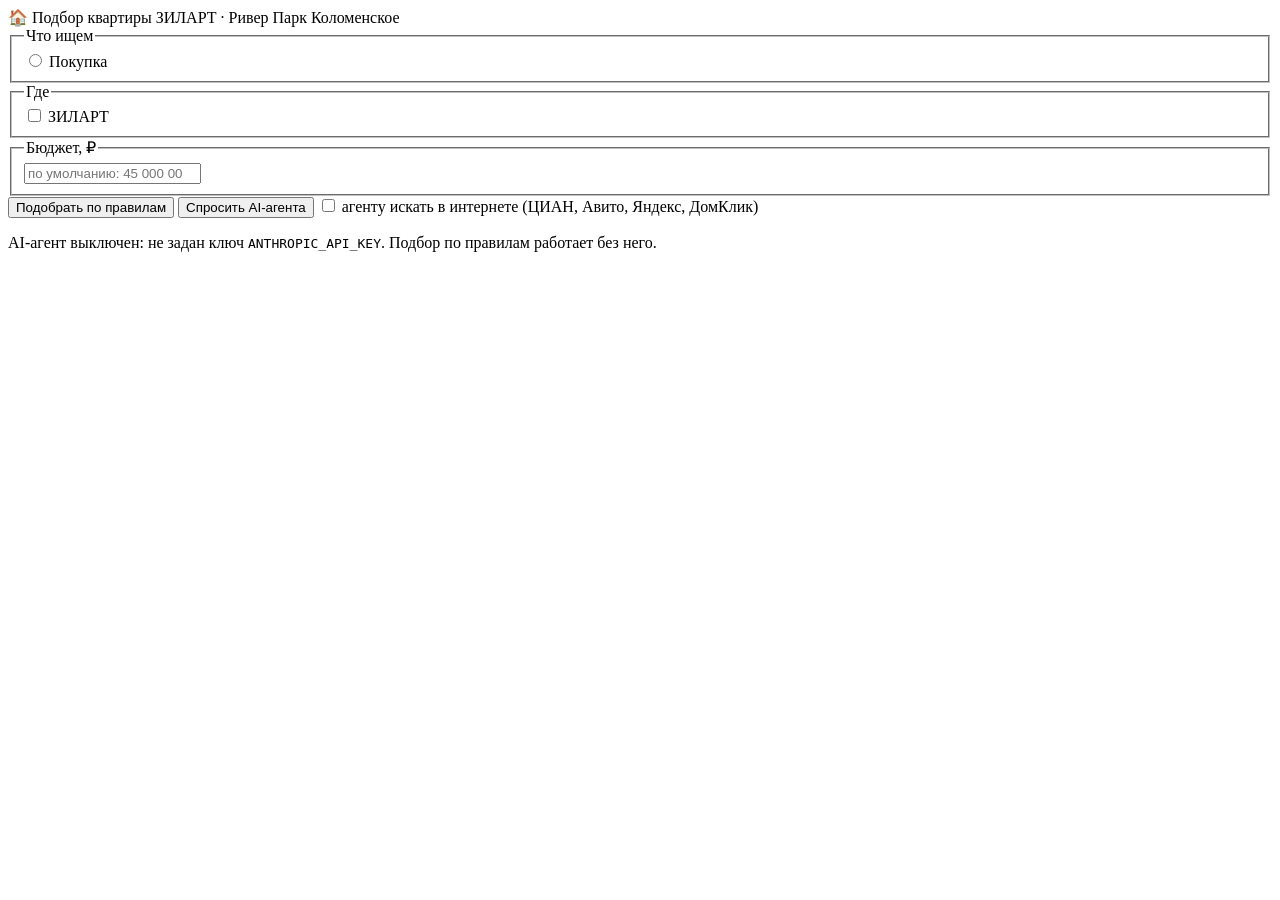
==== src/main/resources/templates/fragments.html @ ff14a2ed "AI-агент подбора квартиры: Spring Boot + Claude API Подбор квартиры для покупки или аренды в ЗИЛАРТе" ====
<!DOCTYPE html>
<html xmlns:th="http://www.thymeleaf.org" lang="ru">
<head th:fragment="head(title)">
    <meta charset="UTF-8">
    <meta name="viewport" content="width=device-width, initial-scale=1">
    <title th:text="${title}">Подбор квартиры</title>
    <link rel="stylesheet" th:href="@{/style.css}">
</head>
<body>

<header th:fragment="header" class="header">
    <a th:href="@{/}" class="logo">🏠 Подбор квартиры</a>
    <span class="tagline">ЗИЛАРТ · Ривер Парк Коломенское</span>
</header>

<form th:fragment="form" class="search" th:action="@{/search}" method="get" th:object="${form}">
    <fieldset class="deal">
        <legend>Что ищем</legend>
        <label th:each="d : ${dealTypes}" class="chip">
            <input type="radio" name="deal" th:value="${d}" th:checked="${form.deal == d}">
            <span th:text="${d.title()}">Покупка</span>
        </label>
    </fieldset>
    <fieldset>
        <legend>Где</legend>
        <label th:each="dist : ${allDistricts}" class="chip">
            <input type="checkbox" name="districts" th:value="${dist}" th:checked="${form.districts.contains(dist)}">
            <span th:text="${dist.title()}">ЗИЛАРТ</span>
        </label>
    </fieldset>
    <fieldset>
        <legend>Бюджет, ₽</legend>
        <input type="number" name="maxPrice" min="0" step="1000" th:value="${form.maxPrice}"
               placeholder="по умолчанию: 45 000 000 / 150 000 в месяц">
    </fieldset>
    <div class="actions">
        <button type="submit">Подобрать по правилам</button>
        <button type="submit" th:formaction="@{/agent}" formmethod="post" class="secondary"
                th:disabled="${!agentAvailable}"
                th:title="${agentAvailable} ? 'Claude проанализирует подборку' : 'Нужен ключ ANTHROPIC_API_KEY'">
            Спросить AI-агента
        </button>
        <label class="web" th:classappend="${!agentAvailable} ? 'muted'">
            <input type="checkbox" name="web" value="true" th:checked="${form.web}" th:disabled="${!agentAvailable}">
            агенту искать в интернете (ЦИАН, Авито, Яндекс, ДомКлик)
        </label>
    </div>
    <p class="hint" th:unless="${agentAvailable}">
        AI-агент выключен: не задан ключ <code>ANTHROPIC_API_KEY</code>. Подбор по правилам работает без него.
    </p>
</form>

</body>
</html>
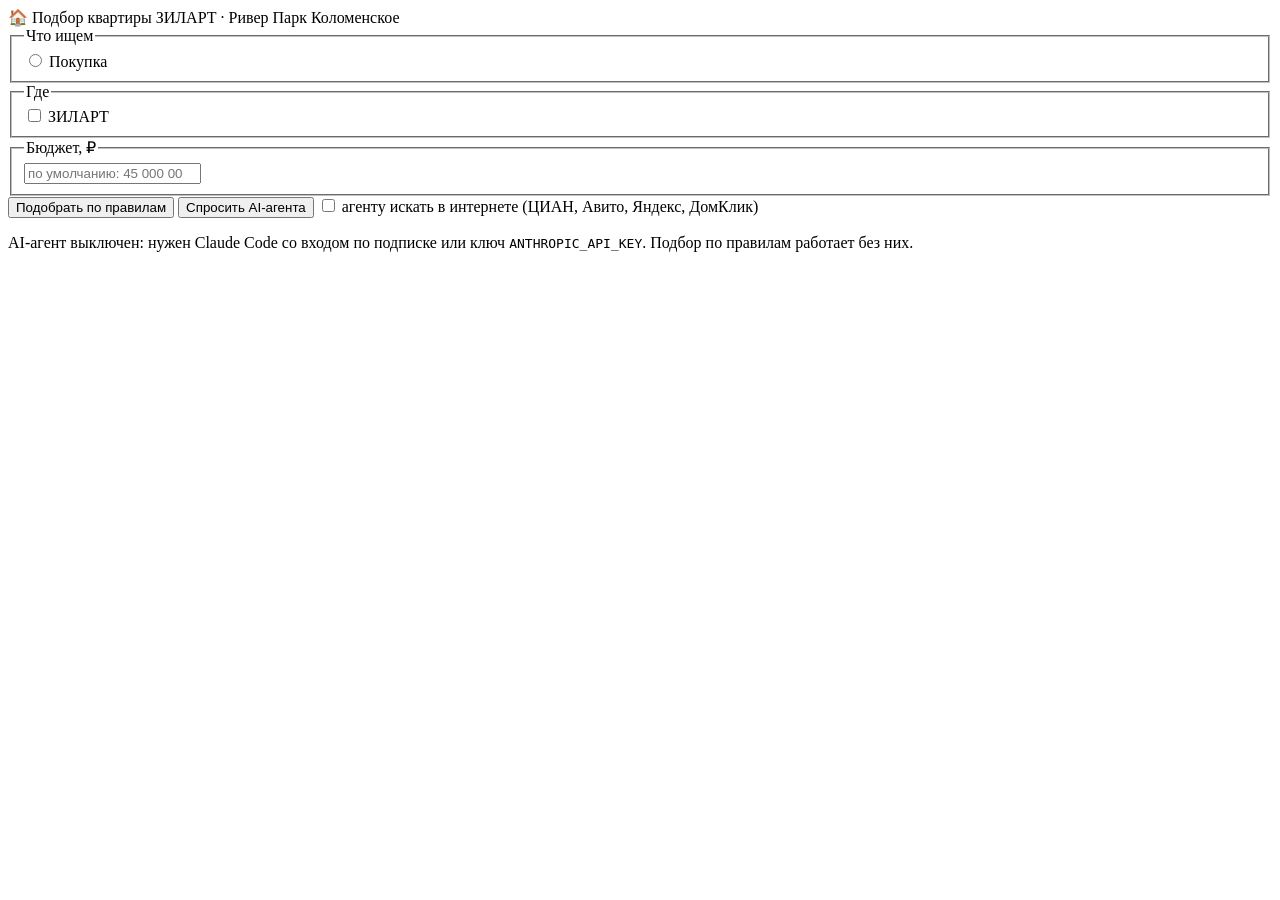
==== commit 496b8102: "Режим AI-агента через Claude Code CLI по подписке Агент теперь подключается двумя способами через ин" ====
--- a/src/main/resources/templates/fragments.html
+++ b/src/main/resources/templates/fragments.html
@@ -37,7 +37,7 @@
         <button type="submit">Подобрать по правилам</button>
         <button type="submit" th:formaction="@{/agent}" formmethod="post" class="secondary"
                 th:disabled="${!agentAvailable}"
-                th:title="${agentAvailable} ? 'Claude проанализирует подборку' : 'Нужен ключ ANTHROPIC_API_KEY'">
+                th:title="${agentAvailable} ? |Claude проанализирует подборку (${agentName})| : 'AI-агент не настроен'">
             Спросить AI-агента
         </button>
         <label class="web" th:classappend="${!agentAvailable} ? 'muted'">
@@ -45,8 +45,10 @@
             агенту искать в интернете (ЦИАН, Авито, Яндекс, ДомКлик)
         </label>
     </div>
+    <p class="hint" th:if="${agentAvailable}" th:text="|AI-агент работает через ${agentName}.|"></p>
     <p class="hint" th:unless="${agentAvailable}">
-        AI-агент выключен: не задан ключ <code>ANTHROPIC_API_KEY</code>. Подбор по правилам работает без него.
+        AI-агент выключен: нужен Claude Code со входом по подписке или ключ <code>ANTHROPIC_API_KEY</code>.
+        Подбор по правилам работает без них.
     </p>
 </form>
 
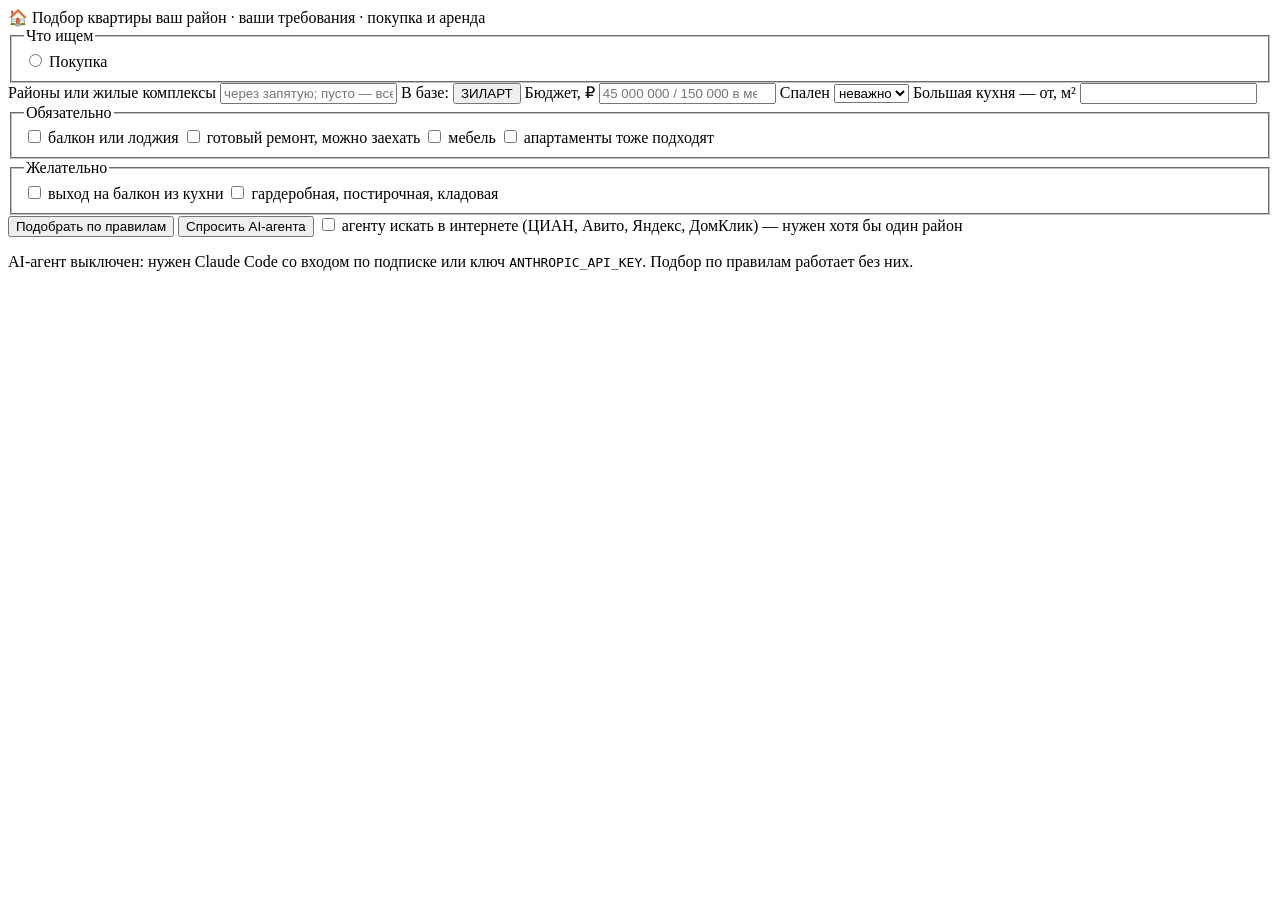
==== commit 3cc95947: "Любой район и свои требования к квартире Районы и требования больше не зашиты в код: в форме задаютс" ====
--- a/src/main/resources/templates/fragments.html
+++ b/src/main/resources/templates/fragments.html
@@ -10,29 +10,65 @@
 
 <header th:fragment="header" class="header">
     <a th:href="@{/}" class="logo">🏠 Подбор квартиры</a>
-    <span class="tagline">ЗИЛАРТ · Ривер Парк Коломенское</span>
+    <span class="tagline">ваш район · ваши требования · покупка и аренда</span>
 </header>
 
 <form th:fragment="form" class="search" th:action="@{/search}" method="get" th:object="${form}">
     <fieldset class="deal">
         <legend>Что ищем</legend>
         <label th:each="d : ${dealTypes}" class="chip">
-            <input type="radio" name="deal" th:value="${d}" th:checked="${form.deal == d}">
+            <input type="radio" name="deal" th:value="${d}" th:checked="${form.deal == d}"
+                   th:attr="data-default-price=${d.defaultMaxPrice()}">
             <span th:text="${d.title()}">Покупка</span>
         </label>
     </fieldset>
+
+    <div class="grid">
+        <label class="field wide">
+            <span class="legend">Районы или жилые комплексы</span>
+            <input type="text" th:field="*{districts}" id="districts" autocomplete="off"
+                   placeholder="через запятую; пусто — все районы">
+            <span class="hint" th:unless="${knownDistricts.isEmpty()}">
+                В базе:
+                <button type="button" class="link" th:each="d : ${knownDistricts}" th:text="${d}"
+                        th:attr="data-district=${d}">ЗИЛАРТ</button>
+            </span>
+        </label>
+        <label class="field">
+            <span class="legend">Бюджет, ₽</span>
+            <input type="number" th:field="*{maxPrice}" min="0" step="1000" id="maxPrice"
+                   placeholder="45 000 000 / 150 000 в месяц">
+        </label>
+        <label class="field">
+            <span class="legend">Спален</span>
+            <select th:field="*{bedrooms}">
+                <option value="">неважно</option>
+                <option value="0">студия</option>
+                <option value="1">1</option>
+                <option value="2">2</option>
+                <option value="3">3</option>
+                <option value="4">4</option>
+            </select>
+        </label>
+        <label class="field">
+            <span class="legend">Большая кухня — от, м²</span>
+            <input type="number" th:field="*{minKitchenArea}" min="0" step="0.5">
+        </label>
+    </div>
+
     <fieldset>
-        <legend>Где</legend>
-        <label th:each="dist : ${allDistricts}" class="chip">
-            <input type="checkbox" name="districts" th:value="${dist}" th:checked="${form.districts.contains(dist)}">
-            <span th:text="${dist.title()}">ЗИЛАРТ</span>
-        </label>
+        <legend>Обязательно</legend>
+        <label class="chip"><input type="checkbox" th:field="*{requireBalcony}"> балкон или лоджия</label>
+        <label class="chip"><input type="checkbox" th:field="*{requireFinish}"> готовый ремонт, можно заехать</label>
+        <label class="chip"><input type="checkbox" th:field="*{requireFurniture}" id="requireFurniture"> мебель</label>
+        <label class="chip"><input type="checkbox" th:field="*{allowApartments}"> апартаменты тоже подходят</label>
     </fieldset>
     <fieldset>
-        <legend>Бюджет, ₽</legend>
-        <input type="number" name="maxPrice" min="0" step="1000" th:value="${form.maxPrice}"
-               placeholder="по умолчанию: 45 000 000 / 150 000 в месяц">
+        <legend>Желательно</legend>
+        <label class="chip"><input type="checkbox" th:field="*{preferKitchenBalcony}"> выход на балкон из кухни</label>
+        <label class="chip"><input type="checkbox" th:field="*{preferStorage}"> гардеробная, постирочная, кладовая</label>
     </fieldset>
+
     <div class="actions">
         <button type="submit">Подобрать по правилам</button>
         <button type="submit" th:formaction="@{/agent}" formmethod="post" class="secondary"
@@ -41,8 +77,8 @@
             Спросить AI-агента
         </button>
         <label class="web" th:classappend="${!agentAvailable} ? 'muted'">
-            <input type="checkbox" name="web" value="true" th:checked="${form.web}" th:disabled="${!agentAvailable}">
-            агенту искать в интернете (ЦИАН, Авито, Яндекс, ДомКлик)
+            <input type="checkbox" th:field="*{web}" th:disabled="${!agentAvailable}">
+            агенту искать в интернете (ЦИАН, Авито, Яндекс, ДомКлик) — нужен хотя бы один район
         </label>
     </div>
     <p class="hint" th:if="${agentAvailable}" th:text="|AI-агент работает через ${agentName}.|"></p>
@@ -50,6 +86,26 @@
         AI-агент выключен: нужен Claude Code со входом по подписке или ключ <code>ANTHROPIC_API_KEY</code>.
         Подбор по правилам работает без них.
     </p>
+    <script>
+        (function () {
+            var input = document.getElementById('districts');
+            document.querySelectorAll('[data-district]').forEach(function (btn) {
+                btn.addEventListener('click', function () {
+                    var parts = input.value.split(',').map(function (s) { return s.trim(); }).filter(Boolean);
+                    if (parts.indexOf(btn.dataset.district) < 0) parts.push(btn.dataset.district);
+                    input.value = parts.join(', ');
+                });
+            });
+            // для аренды мебель обычно нужна, для покупки — нет
+            document.querySelectorAll('input[name=deal]').forEach(function (radio) {
+                radio.addEventListener('change', function () {
+                    document.getElementById('requireFurniture').checked = radio.value === 'RENT';
+                    document.getElementById('maxPrice').placeholder =
+                        Number(radio.dataset.defaultPrice).toLocaleString('ru-RU') + ' по умолчанию';
+                });
+            });
+        })();
+    </script>
 </form>
 
 </body>
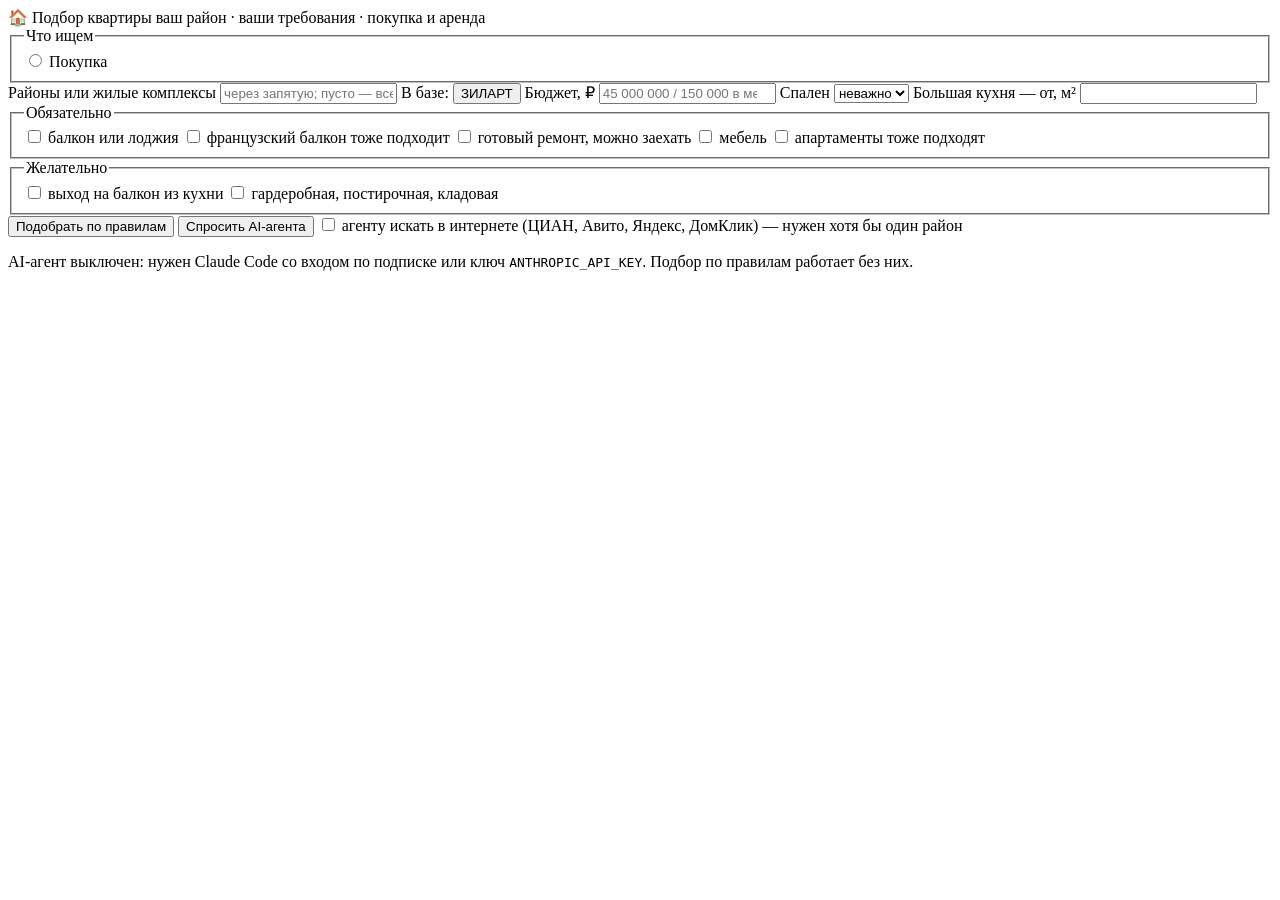
==== commit 4dfd9648: "Французский балкон как отдельный вид балкона Анализатор различает балкон, лоджию, террасу и французс" ====
--- a/src/main/resources/templates/fragments.html
+++ b/src/main/resources/templates/fragments.html
@@ -59,6 +59,8 @@
     <fieldset>
         <legend>Обязательно</legend>
         <label class="chip"><input type="checkbox" th:field="*{requireBalcony}"> балкон или лоджия</label>
+        <label class="chip" title="Окно от пола с ограждением: створку открыть можно, выйти на площадку — нет">
+            <input type="checkbox" th:field="*{allowFrenchBalcony}"> французский балкон тоже подходит</label>
         <label class="chip"><input type="checkbox" th:field="*{requireFinish}"> готовый ремонт, можно заехать</label>
         <label class="chip"><input type="checkbox" th:field="*{requireFurniture}" id="requireFurniture"> мебель</label>
         <label class="chip"><input type="checkbox" th:field="*{allowApartments}"> апартаменты тоже подходят</label>
